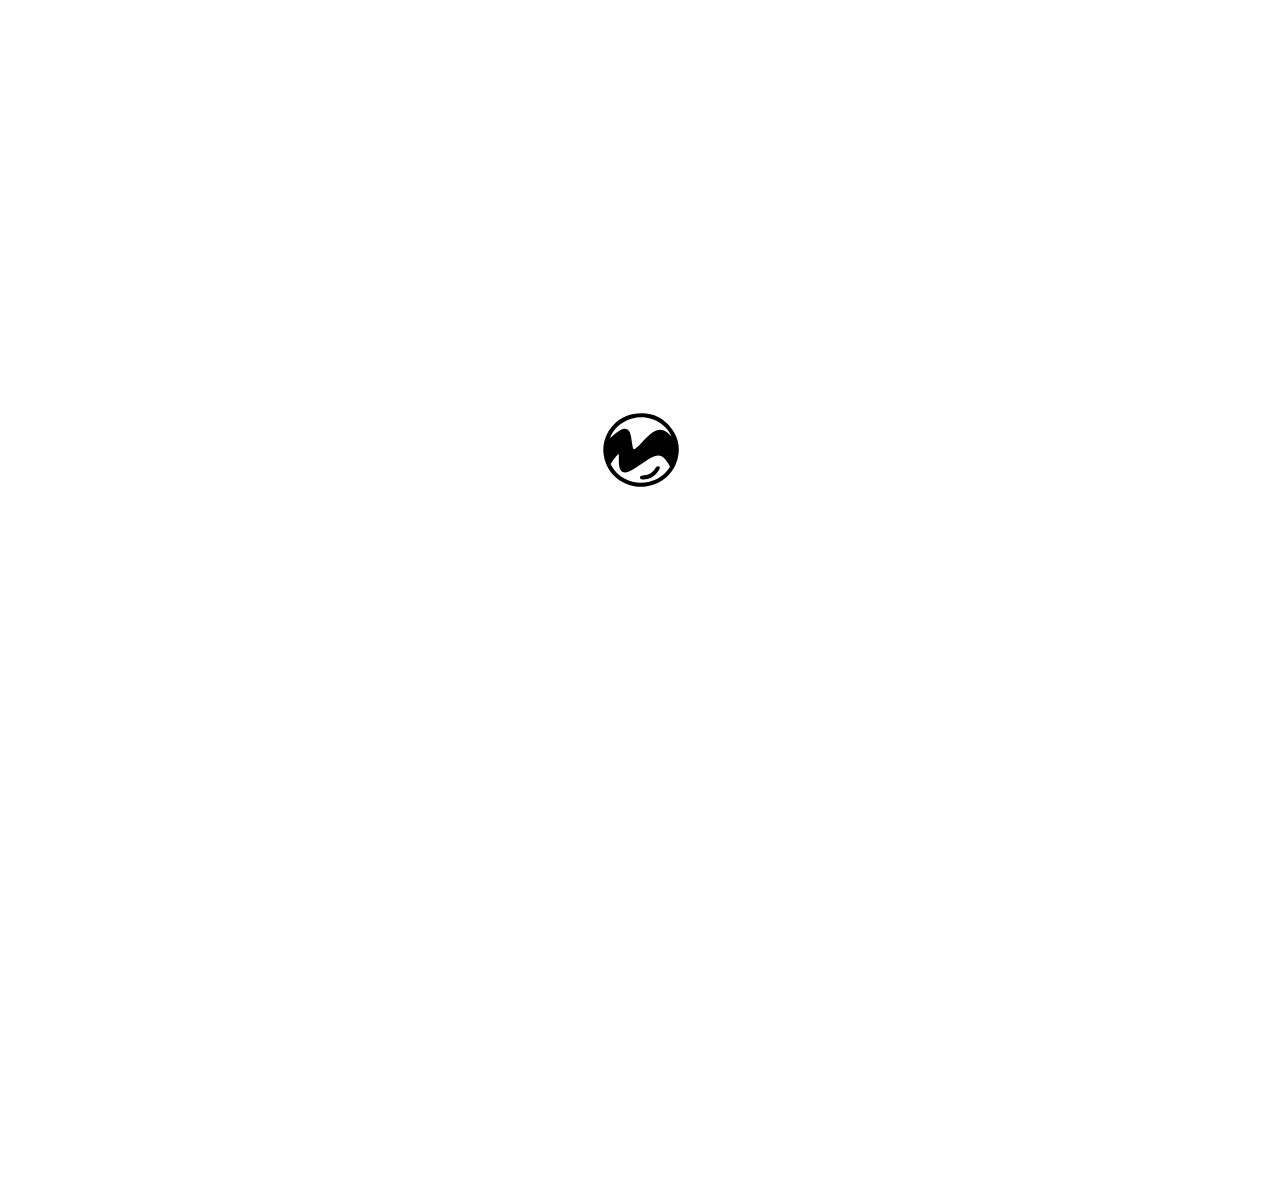
==== index.html @ acca556f "project created" ====
<!DOCTYPE html>
<html lang="en">
<head>
    <meta charset="UTF-8">
    <meta name="viewport" content="width=device-width, initial-scale=1.0">
    <title>MeMeVote - Home</title>
    <link rel="stylesheet" href="Css/index.css">
    <link rel="icon" type="image/x-icon" href="Image/logo.webp">
    <style>
        html.visited .splash-screen {
            display: none !important;
            visibility: hidden !important;
            opacity: 0 !important;
        }
        
        html.visited .header {
            display: flex !important;
        }
        
        html.visited .main-content {
            opacity: 1 !important;
        }
        
        html.visited .footer {
            display: block !important;
        }
    </style>
    <script>
        if (sessionStorage.getItem('hasVisitedHome')) {
            document.documentElement.classList.add('visited');
        }
    </script>
</head>
<div class="switch-page-button" id="switchPageButton">
    <svg xmlns="http://www.w3.org/2000/svg" viewBox="0 0 24 24" width="24" height="24" fill="none" stroke="currentColor" stroke-width="2" stroke-linecap="round" stroke-linejoin="round">
        <path d="M17 3a2.828 2.828 0 1 1 4 4L7.5 20.5 2 22l1.5-5.5L17 3z"></path>
    </svg>
    <span>Competition</span>
</div>
<body>
    <div class="splash-screen">
        <div class="logo-container">
            <svg class="logo" xmlns="http://www.w3.org/2000/svg" viewBox="0 0 336 336"><path d="M264.073 219.96c-17.935 31.09-44.447 48.767-79.629 53.503-55.172 7.428-108.332-29.354-117.594-85.96-8.86-54.158 28.02-106.748 82.737-116.665 43.172-7.825 79.801 4.903 106.474 40.133 22.79 30.1 26.394 63.832 12.583 99.16-1.269 3.245-2.917 6.342-4.571 9.83m-72.42 41.087c24.168-5.334 43.294-18.276 57.76-38.264 1.737-2.402 2.855-4.663 1.123-7.732-4.022-7.128-8.202-14.117-13.916-20.053-7.366-7.652-15.967-10.23-26.301-6.797-8.966 2.978-16.845 7.921-24.714 12.917-14.333 9.099-27.726 19.646-42.7 27.755-1.893 1.025-3.904 1.842-5.892 2.678-15.372 6.461-25.05.636-27.442-16.014-1.314-9.148-.563-18.281-.955-27.413-.071-1.65.871-3.662-1.495-5.22-7.859 7.967-14.21 17.08-20.566 26.191-1.08 1.548-.214 2.789.484 4.143 8.743 16.976 21.78 29.776 38.492 38.726 20.57 11.016 42.454 13.836 66.121 9.083m-77.655-145.783c1.534-.646 3.036-1.389 4.609-1.92 9.938-3.357 17.27.013 21.297 9.688 1.805 4.336 2.646 8.909 3.426 13.495 1.586 9.323 2.266 18.803 4.619 27.988 1.443 5.632 2.891 6.043 7.428 2.628 6.561-4.937 11.97-11.084 17.693-16.9 9.578-9.732 18.682-19.993 30.01-27.816 15.68-10.829 27.942-10.407 42.88 1.229 3.753 2.923 6.958 6.41 10.618 10.5-11.702-30.008-49.723-59.249-97.034-53.877-36.263 4.117-67.493 30.997-75.874 58.416 10.02-8.568 18.686-17.357 30.328-23.431z"/><path d="M203.644 231.65c2.865-3.057 5.252-6.03 7.311-9.284.877-1.385 2.016-2.651 3.223-3.77 2.133-1.974 4.686-2.863 7.229-.974 2.77 2.057 2.558 5.061 1.047 7.64-9.021 15.391-21.107 26.525-39.924 28.02-2.652.21-5.304.778-7.942.698-3.087-.093-6.127-.93-6.768-4.634-.665-3.847 1.84-5.506 5.073-6.094 4.07-.741 8.222-1.033 12.3-1.742 7.081-1.23 13.29-4.228 18.45-9.86z"/></svg>
        </div>
    </div>

    <header class="header">
        <div class="site-name">
            <h1>MeMeVote</h1>
        </div>
    </header>

    <main class="main-content">
        <section class="featured-image-section">
            <div class="featured-image-container">
                <img src="Image/meme1.webp" alt="Featured image" class="featured-image">
            </div>
        </section>

        <section class="content-section">
            <h2 class="section-title">Current Challenge</h2>
            <div class="description-container">
                <p class="description-text">
                    Create the funniest meme using this week's image. The best meme will win amazing prizes!
                </p>
            </div>
            
            <div class="download-button-container">
                <button class="download-button">
                    <svg class="download-icon" xmlns="http://www.w3.org/2000/svg" viewBox="0 0 24 24">
                        <path d="M19 9h-4V3H9v6H5l7 7 7-7zM5 18v2h14v-2H5z"/>
                    </svg>
                    Download Image
                </button>
            </div>
        </section>
        
        <div class="divider"></div>
        
        <section class="timeline-section">
            <h3 class="timeline-title">Challenge Timeline</h3>
            <div class="timeline-container">
                <div class="timeline-item">
                    <div class="timeline-date">Start: May 1, 2023</div>
                    <div class="timeline-date">End: May 7, 2023</div>
                </div>
                <div class="timeline-progress">
                    <div class="timeline-progress-bar"></div>
                </div>
            </div>
        </section>
    </main>

    <footer class="footer">
        <div class="footer-menu">
            <a href="index.html" class="menu-item">
                <svg class="icon home-icon" xmlns="http://www.w3.org/2000/svg" viewBox="0 0 24 24" stroke-width="1.5" stroke="currentColor" fill="none">
                    <path stroke-linecap="round" stroke-linejoin="round" d="M2.25 12l8.954-8.955c.44-.439 1.152-.439 1.591 0L21.75 12M4.5 9.75v10.125c0 .621.504 1.125 1.125 1.125H9.75v-4.875c0-.621.504-1.125 1.125-1.125h2.25c.621 0 1.125.504 1.125 1.125V21h4.125c.621 0 1.125-.504 1.125-1.125V9.75M8.25 21h8.25" />
                </svg>
                <span class="icon-label">Home</span>
            </a>
            <a href="upload.html" class="menu-item">
                <svg class="icon upload-icon" xmlns="http://www.w3.org/2000/svg" viewBox="0 0 24 24" stroke-width="1.5" stroke="currentColor" fill="none">
                    <path stroke-linecap="round" stroke-linejoin="round" d="M3 16.5v2.25A2.25 2.25 0 005.25 21h13.5A2.25 2.25 0 0021 18.75V16.5m-13.5-9L12 3m0 0l4.5 4.5M12 3v13.5" />
                </svg>
                <span class="icon-label">Upload</span>
            </a>
            <a href="wallet.html" class="menu-item">
                <svg class="icon wallet-icon" xmlns="http://www.w3.org/2000/svg" viewBox="0 0 24 24" stroke-width="1.5" stroke="currentColor" fill="none">
                    <path stroke-linecap="round" stroke-linejoin="round" d="M21 12a2.25 2.25 0 00-2.25-2.25H15a3 3 0 11-6 0H5.25A2.25 2.25 0 003 12m18 0v6a2.25 2.25 0 01-2.25 2.25H5.25A2.25 2.25 0 013 18v-6m18 0V9M3 12V9m18 0a2.25 2.25 0 00-2.25-2.25H5.25A2.25 2.25 0 003 9m18 0V6a2.25 2.25 0 00-2.25-2.25H5.25A2.25 2.25 0 003 6v3" />
                </svg>
                <span class="icon-label">Wallet</span>
            </a>
            <a href="about.html" class="menu-item">
                <svg class="icon about-icon" xmlns="http://www.w3.org/2000/svg" viewBox="0 0 24 24" stroke-width="1.5" stroke="currentColor" fill="none">
                    <path stroke-linecap="round" stroke-linejoin="round" d="M11.25 11.25l.041-.02a.75.75 0 011.063.852l-.708 2.836a.75.75 0 001.063.853l.041-.021M21 12a9 9 0 11-18 0 9 9 0 0118 0zm-9-3.75h.008v.008H12V8.25z" />
                </svg>
                <span class="icon-label">About</span>
            </a>
            <a href="profile.html" class="menu-item">
                <div class="profile-circle">
                    <img src="Image/profile.png" alt="Profile" class="profile-image">
                </div>
                <span class="icon-label">Profile</span>
            </a>
        </div>
    </footer>

    <div id="imageModal" class="modal">
        <div class="modal-content-wrapper">
            <span class="close-modal">&times;</span>
            <img class="modal-content" id="modalImage">
        </div>
    </div>

    <script src="Template/Js/template.js"></script>
    <script src="Js/index.js"></script>
</body>
</html>
---- Css/index.css ----
@import url('../Template/Css/template.css');

.splash-screen {
    position: fixed;
    top: 0;
    left: 0;
    width: 100%;
    height: 100%;
    background-color: #ffffff;
    display: flex;
    justify-content: center;
    align-items: center;
    z-index: 1000;
    transition: opacity 0.5s ease;
}

.logo-container {
    text-align: center;
    transition: transform 1s ease;
}

.logo {
    width: 200px;
    height: 200px;
}

.section-title {
    text-align: center;
    margin: 15px 0;
    font-size: 1.5rem;
    color: #333;
    font-weight: 600;
}

.featured-image-section {
    margin-bottom: 20px;
    margin-top: -10px;
}

.featured-image-container {
    width: 100%;
    max-width: 600px;
    margin: 0 auto;
    border-radius: 15px;
    overflow: hidden;
    box-shadow: 0 4px 8px rgba(0, 0, 0, 0.1);
}

.featured-image {
    width: 100%;
    height: auto;
    display: block;
    cursor: pointer;
}

.content-section {
    margin-bottom: 25px;
    display: flex;
    flex-direction: column;
    align-items: center;
}

.description-container {
    width: 100%;
    max-width: 600px;
    margin: 0 auto 20px;
    padding: 0 15px;
}

.description-text {
    text-align: center;
    font-size: 1.1rem;
    color: #555;
    line-height: 1.5;
}

.download-button-container {
    display: flex;
    justify-content: center;
    margin: 10px 0 20px;
}

.download-button {
    background-color: #000;
    color: #fff;
    border: none;
    padding: 12px 25px;
    border-radius: 25px;
    font-size: 1rem;
    font-weight: 500;
    cursor: pointer;
    transition: all 0.3s ease;
    display: flex;
    align-items: center;
    gap: 10px;
}

.download-button:hover {
    background-color: #333;
    transform: scale(1.05);
}

.download-button:active {
    transform: scale(0.95);
}

.download-icon {
    width: 20px;
    height: 20px;
    fill: #fff;
}

.divider {
    height: 3px;
    background-color: #000;
    width: 90%;
    max-width: 600px;
    margin: 0 auto 25px;
    border-radius: 3px;
}

.timeline-section {
    margin-bottom: 30px;
}

.timeline-title {
    text-align: center;
    margin: 10px 0;
    font-size: 1.2rem;
    color: #333;
    font-weight: 500;
}

.timeline-container {
    width: 90%;
    max-width: 600px;
    margin: 0 auto;
    padding: 15px;
    background-color: #f9f9f9;
    border-radius: 15px;
    box-shadow: 0 2px 5px rgba(0, 0, 0, 0.05);
}

.timeline-item {
    display: flex;
    justify-content: space-between;
    margin-bottom: 15px;
}

.timeline-date {
    font-size: 0.9rem;
    color: #555;
    font-weight: 500;
}

.timeline-progress {
    height: 8px;
    background-color: #e0e0e0;
    border-radius: 4px;
    overflow: hidden;
}

.timeline-progress-bar {
    height: 100%;
    width: 60%;
    background-color: #000;
    border-radius: 4px;
}

.main-content {
    padding-top: 60px;
    margin-top: 40px;
    opacity: 0;
    transition: opacity 1s ease;
}

.header {
    display: none;
}

.footer {
    display: none;
}

.modal {
    display: none;
    position: fixed;
    z-index: 1000;
    left: 0;
    top: 0;
    width: 100%;
    height: 100%;
    overflow: hidden;
    background-color: rgba(0,0,0,0.85);
    opacity: 1;
}

.modal-content-wrapper {
    position: relative;
    max-width: 90%;
    max-height: 90vh;
    margin: 5% auto;
    border-radius: 10px;
    overflow: hidden;
    background-color: #fff;
    padding: 15px;
}

.modal-content {
    display: block;
    width: 100%;
    max-height: 80vh;
    object-fit: contain;
    border-radius: 5px;
}

.close-modal {
    position: absolute;
    top: 10px;
    right: 15px;
    color: #ff0000;
    font-size: 35px;
    font-weight: bold;
    cursor: pointer;
    z-index: 1001;
    width: 30px;
    height: 30px;
    display: flex;
    justify-content: center;
    align-items: center;
    border-radius: 50%;
}

.close-modal:hover {
    color: #cc0000;
}

@media (max-width: 768px) {
    .description-text {
        font-size: 1rem;
    }
    
    .download-button {
        padding: 10px 20px;
        font-size: 0.9rem;
    }
    
    .timeline-container {
        padding: 12px;
    }
    
    .timeline-date {
        font-size: 0.8rem;
    }
    
    .main-content {
        padding-top: 60px;
    }
    
    .modal-content-wrapper {
        max-width: 95%;
        padding: 10px;
    }
}

@media (max-width: 480px) {
    .section-title {
        font-size: 1.3rem;
        margin: 12px 0;
    }
    
    .description-text {
        font-size: 0.9rem;
    }
    
    .download-button {
        padding: 8px 18px;
        font-size: 0.85rem;
    }
    
    .download-icon {
        width: 18px;
        height: 18px;
    }
    
    .timeline-title {
        font-size: 1.1rem;
    }
    
    .timeline-container {
        padding: 10px;
    }
    
    .timeline-date {
        font-size: 0.75rem;
    }
    
    .main-content {
        padding-top: 55px;
    }
    
    .modal-content-wrapper {
        max-width: 95%;
        padding: 8px;
    }
    
    .close-modal {
        top: 5px;
        right: 10px;
        font-size: 30px;
        width: 25px;
        height: 25px;
    }
}

@media (max-width: 320px) {
    .main-content {
        padding: 50px 5px 20px;
    }
    
    .description-text {
        font-size: 0.85rem;
    }
    
    .download-button {
        padding: 7px 15px;
        font-size: 0.8rem;
    }
    
    .download-icon {
        width: 16px;
        height: 16px;
    }
    
    .timeline-date {
        font-size: 0.7rem;
    }
    
    .modal-content-wrapper {
        padding: 5px;
    }
}
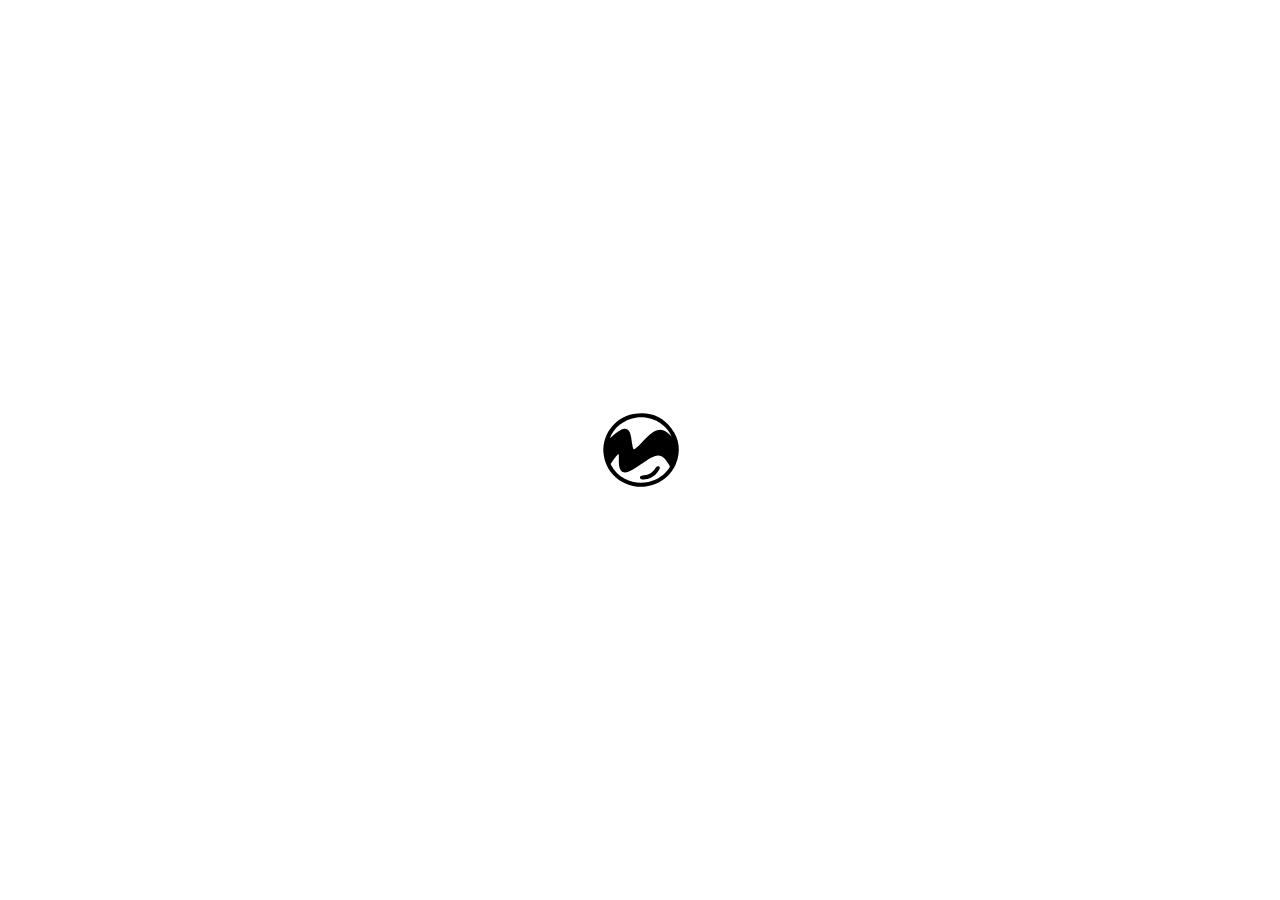
==== commit 5fe2b978: "brach: all branches created" ====
--- a/index.html
+++ b/index.html
@@ -3,7 +3,7 @@
 <head>
     <meta charset="UTF-8">
     <meta name="viewport" content="width=device-width, initial-scale=1.0">
-    <title>MeMeVote - Home</title>
+    <title>MeMeVote  - Home</title>
     <link rel="stylesheet" href="Css/index.css">
     <link rel="icon" type="image/x-icon" href="Image/logo.webp">
     <style>
